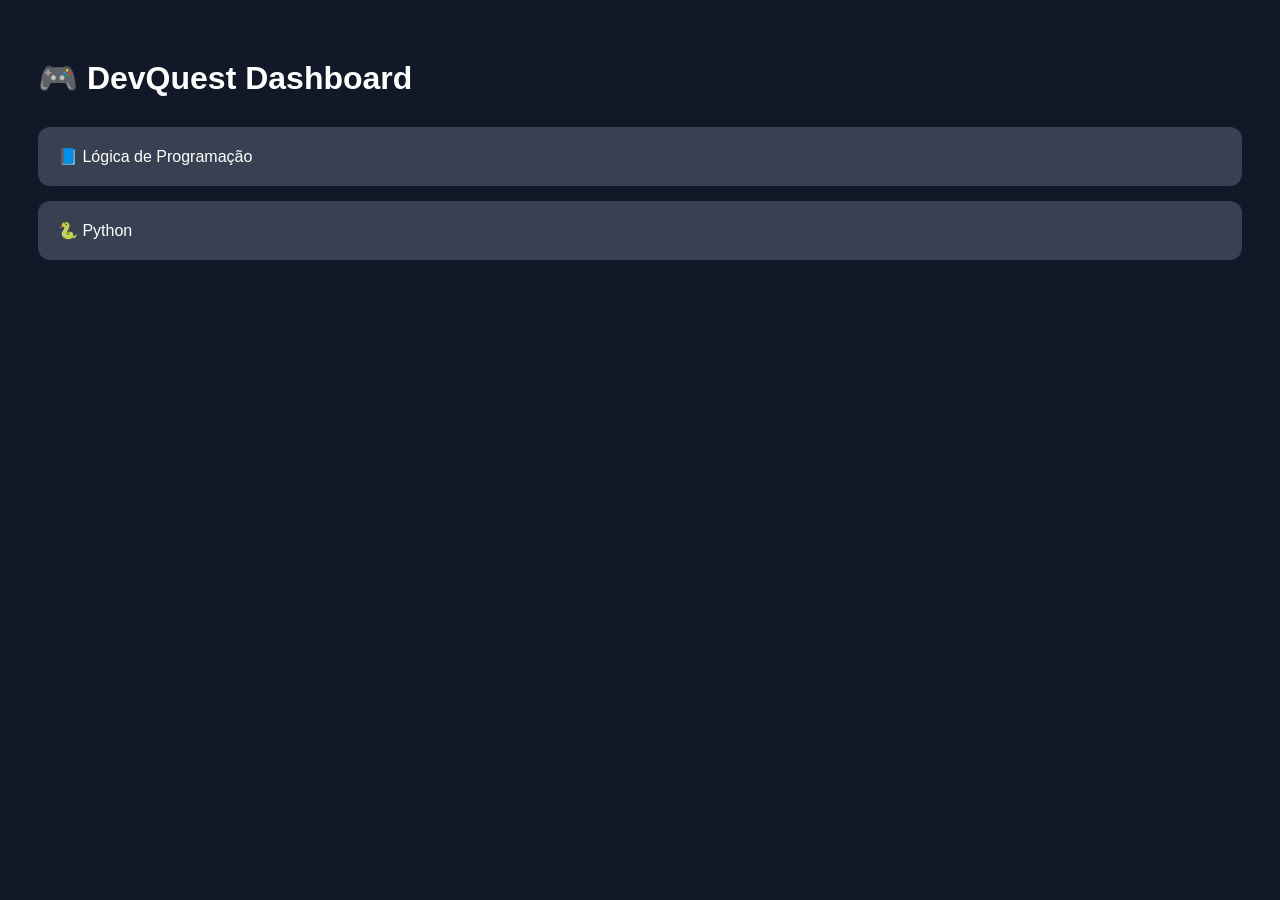
==== dashboard.html @ d59018f3 "Primeira versão visual do DevQuest" ====
<!DOCTYPE html>
<html lang="pt-BR">
<head>

<meta charset="UTF-8">

<meta name="viewport"
content="width=device-width, initial-scale=1.0">

<title>Dashboard</title>

<link rel="stylesheet"
href="assets/css/dashboard.css">

</head>

<body>

<header>

<h1>🎮 DevQuest Dashboard</h1>

</header>

<section id="player-card">

</section>

<section class="courses">

<div class="course">
📘 Lógica de Programação
</div>

<div class="course">
🐍 Python
</div>

</section>

<script src="assets/js/dashboard.js"></script>

</body>
</html>
---- assets/css/dashboard.css ----
body{

background:#111827;

color:white;

font-family:Arial,sans-serif;

padding:30px;
}

header{

margin-bottom:30px;
}

.card{

background:#1f2937;

padding:20px;

border-radius:15px;

margin-bottom:30px;
}

.course{

background:#374151;

padding:20px;

margin-bottom:15px;

border-radius:12px;

cursor:pointer;
}

.course:hover{

background:#4b5563;
}
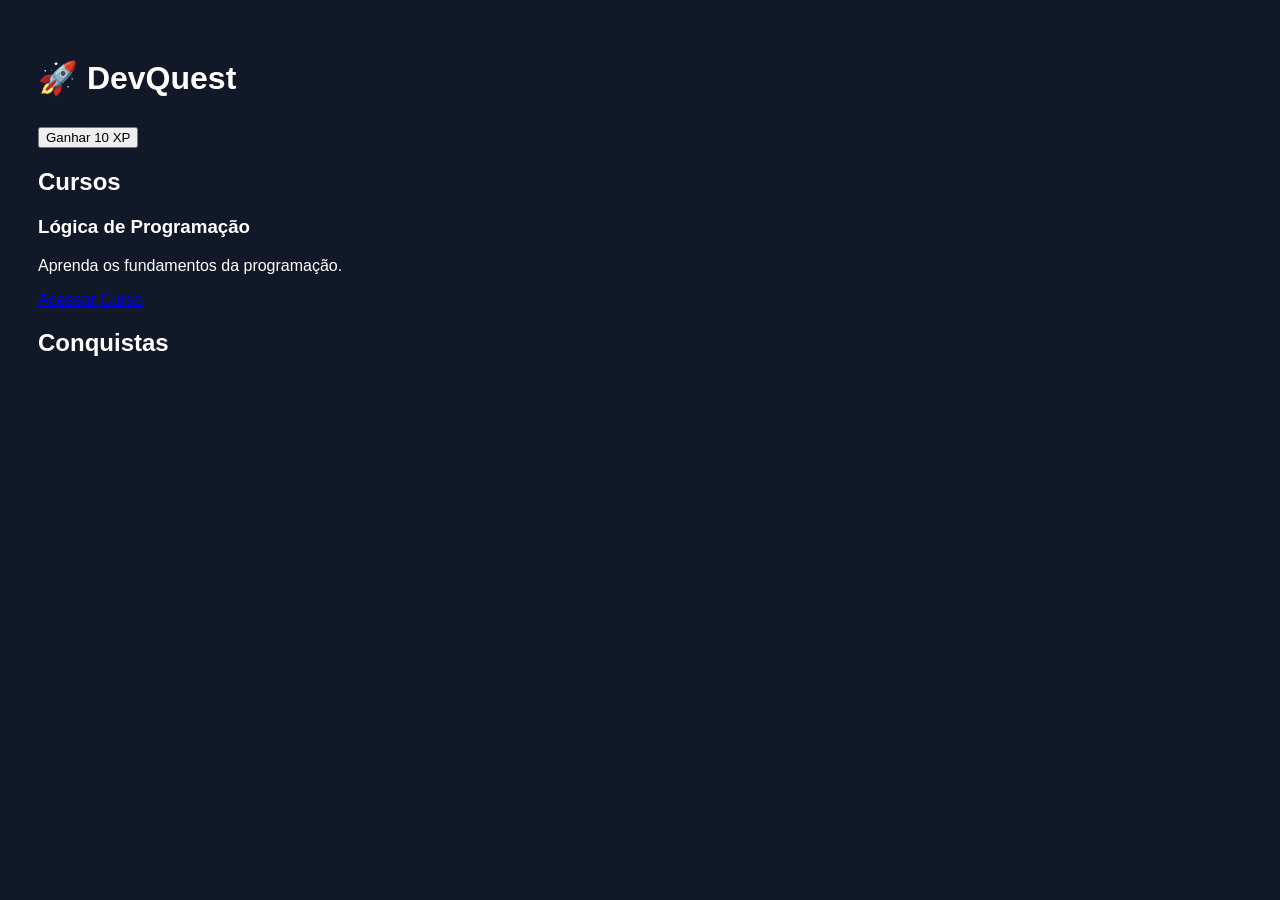
==== commit a9caf905: "Sistema de cursos dinâmicos funcionando" ====
--- a/dashboard.html
+++ b/dashboard.html
@@ -1,43 +1,46 @@
 <!DOCTYPE html>
 <html lang="pt-BR">
+
 <head>
+    <meta charset="UTF-8">
+    <meta name="viewport" content="width=device-width, initial-scale=1.0">
+    <title>DevQuest Dashboard</title>
 
-<meta charset="UTF-8">
-
-<meta name="viewport"
-content="width=device-width, initial-scale=1.0">
-
-<title>Dashboard</title>
-
-<link rel="stylesheet"
-href="assets/css/dashboard.css">
-
+    <link rel="stylesheet" href="assets/css/dashboard.css">
 </head>
 
 <body>
 
 <header>
-
-<h1>🎮 DevQuest Dashboard</h1>
-
+    <h1>🚀 DevQuest</h1>
 </header>
 
-<section id="player-card">
+<section id="player-card"></section>
 
-</section>
+<button onclick="gainXP()">
+Ganhar 10 XP
+</button>
 
-<section class="courses">
+<section>
 
-<div class="course">
-📘 Lógica de Programação
-</div>
+<h2>Cursos</h2>
 
-<div class="course">
-🐍 Python
+<div id="courses-list">
+
 </div>
 
 </section>
 
+<section>
+
+<h2>Conquistas</h2>
+
+<div id="achievements"></div>
+
+</section>
+
+<script src="assets/data/courses.js"></script>
+<script src="assets/js/xp.js"></script>
 <script src="assets/js/dashboard.js"></script>
 
 </body>
